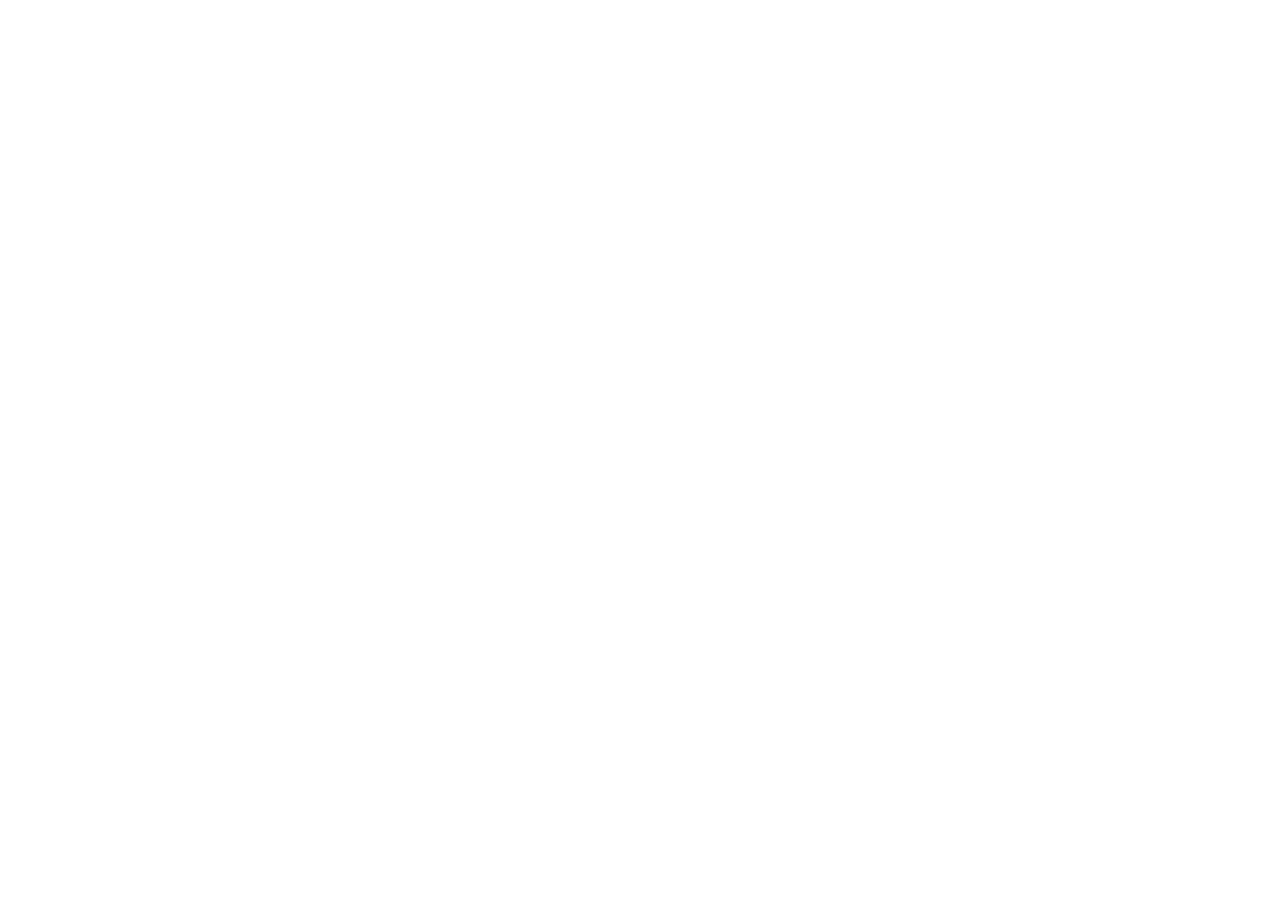
==== 2.Carousel/index.html @ e537601f "chore: test" ====
<!DOCTYPE html>
<html lang="en">
<head>
    <meta charset="UTF-8">
    <meta http-equiv="X-UA-Compatible" content="IE=edge">
    <meta name="viewport" content="width=device-width, initial-scale=1.0">
    <title>Document</title>
</head>
<body>
    
</body>
</html>
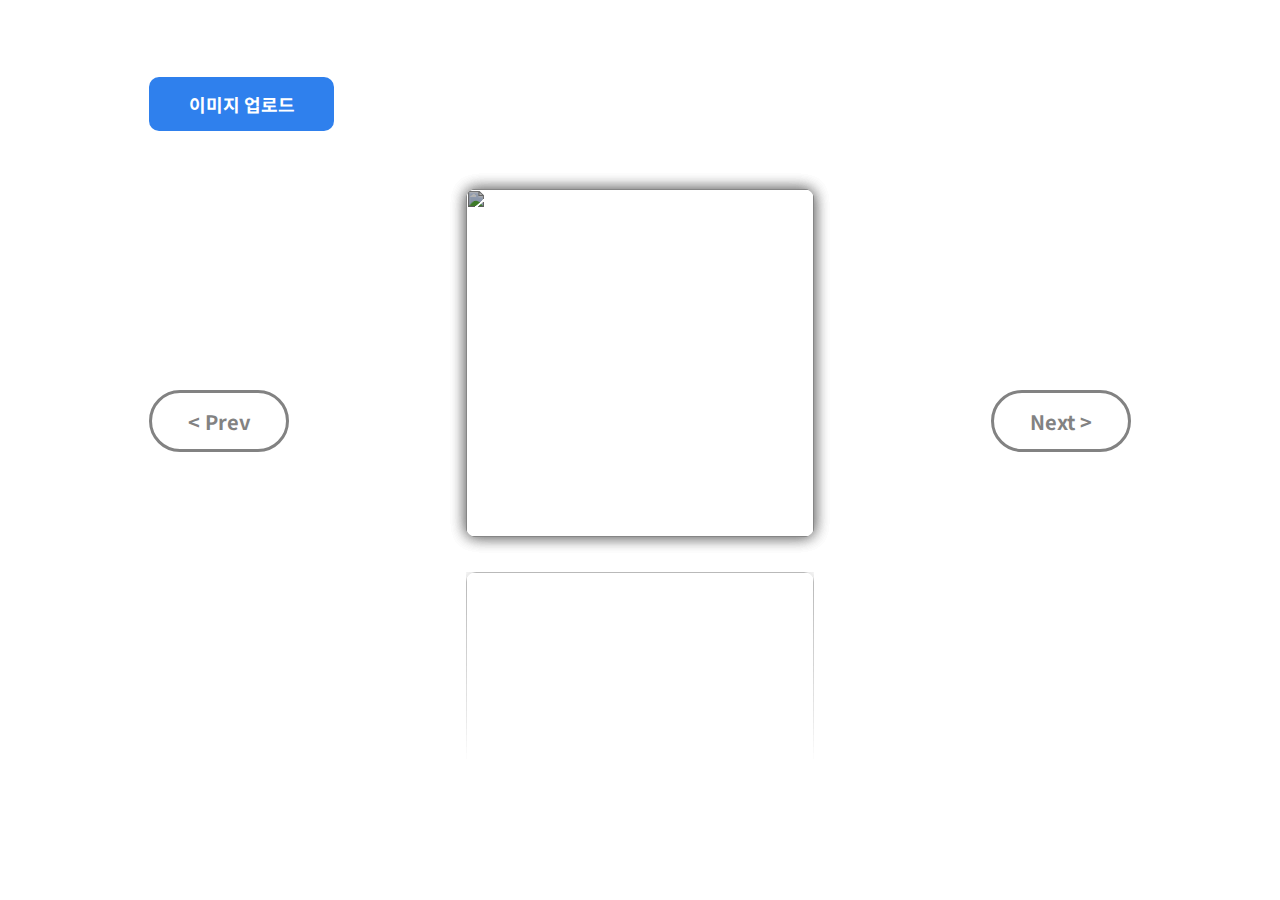
==== commit 722ecbdb: "1/15" ====
--- a/2.Carousel/index.html
+++ b/2.Carousel/index.html
@@ -1,12 +1,42 @@
 <!DOCTYPE html>
 <html lang="en">
-<head>
-    <meta charset="UTF-8">
-    <meta http-equiv="X-UA-Compatible" content="IE=edge">
-    <meta name="viewport" content="width=device-width, initial-scale=1.0">
+  <head>
+    <meta charset="UTF-8" />
+    <meta http-equiv="X-UA-Compatible" content="IE=edge" />
+    <meta name="viewport" content="width=device-width, initial-scale=1.0" />
+    <link rel="stylesheet" href="./src/css/reset.css" />
+    <link rel="stylesheet" href="./src/css/main.css" />
+    <link rel="preconnect" href="https://fonts.googleapis.com" />
+    <link rel="preconnect" href="https://fonts.gstatic.com" crossorigin />
+    <link
+      href="https://fonts.googleapis.com/css2?family=Noto+Sans+KR:wght@700&display=swap"
+      rel="stylesheet"
+    />
+    <script type="text/javascript" defer src="./src/js/index.js"></script>
     <title>Document</title>
-</head>
-<body>
-    
-</body>
-</html>+  </head>
+  <body>
+    <header></header>
+    <section>
+      <form class="image-upload">
+        <input type="file" accept="image/*" id="image-upload-input" />
+        <label for="image-upload-input">이미지 업로드</label>
+      </form>
+      <div class="carousel-wrapper">
+        <ul class="carousel-list">
+          <li class="carousel-item">
+            <img src="./src/image/이미지_1.png" />
+          </li>
+          <li class="carousel-item">
+            <img src="./src/image/이미지_1.png" />
+          </li>
+          <li class="carousel-item">
+            <img src="./src/image/이미지_1.png" />
+          </li>
+        </ul>
+      </div>
+      <button class="prev">&lt; Prev</button>
+      <button class="next">Next &gt;</button>
+    </section>
+  </body>
+</html>
--- a/2.Carousel/src/css/main.css
+++ b/2.Carousel/src/css/main.css
@@ -0,0 +1,93 @@
+.image-upload {
+  margin: 77px 149px 58px;
+}
+
+#image-upload-input {
+  position: absolute;
+  left: -10000px;
+  top: auto;
+  width: 1px;
+  height: 1px;
+  overflow: hidden;
+}
+
+#image-upload-input + label {
+  display: block;
+  width: 185px;
+  height: 54px;
+  text-align: center;
+  line-height: 54px;
+  background-color: #2f80ed;
+  border-radius: 10px;
+  color: #fff;
+  font-size: 18px;
+  font-family: "Noto Sans KR", sans-serif;
+  font-weight: 700;
+  cursor: pointer;
+}
+
+.carousel-wrapper {
+  perspective: 1000px;
+  display: flex;
+  justify-content: center;
+  align-items: center;
+}
+
+.carousel-list {
+  width: 348px;
+  height: 348px;
+  position: relative;
+  transform-style: preserve-3d; /* perspective 를 부모로 부터 받아 자식요소에도 적용 */
+}
+
+.carousel-item {
+  position: absolute;
+  top: 0;
+  left: 0;
+  width: 100%;
+  height: 100%;
+  -webkit-box-reflect: below 35px
+    linear-gradient(transparent 45%, rgba(255, 255, 255, 0.25));
+  /* ie, 파폭 적용 불가. 컨텐츠의 반사 이미지를 표현. above below left right. linear-gradient : 투명마스크 위에서 아래로 점진적 전환. 투명화 지점, 투명화 농도 */
+  overflow: hidden;
+  border-radius: 10px;
+  box-shadow: 0px 0px 15px rgba(0, 0, 0, 0.3); /* 세번째 값은 블러 처리만 */
+  transition: all 0.5s;
+}
+
+.carousel-item > img {
+  display: block;
+  width: 100%;
+  height: 100%;
+  filter: brightness(
+    70%
+  ); /* 흐림 효과나 색상 변형 등 그래픽 효과를 요소에 적용. brightness : 이미지를 밝거나 어둡게 표시 */
+}
+
+button {
+  position: absolute;
+  width: 140px;
+  height: 62px;
+  background: #ffffff;
+  border: 3px solid #828282;
+  border-radius: 36.5px;
+  font-family: "Noto Sans KR";
+  font-style: normal;
+  font-weight: 700;
+  font-size: 20px;
+  display: flex;
+  align-items: center;
+  justify-content: center;
+  color: #828282;
+  cursor: pointer;
+}
+
+.prev {
+  top: 390px;
+  left: 149px;
+}
+
+.next {
+  top: 390px;
+  right: 149px;
+}
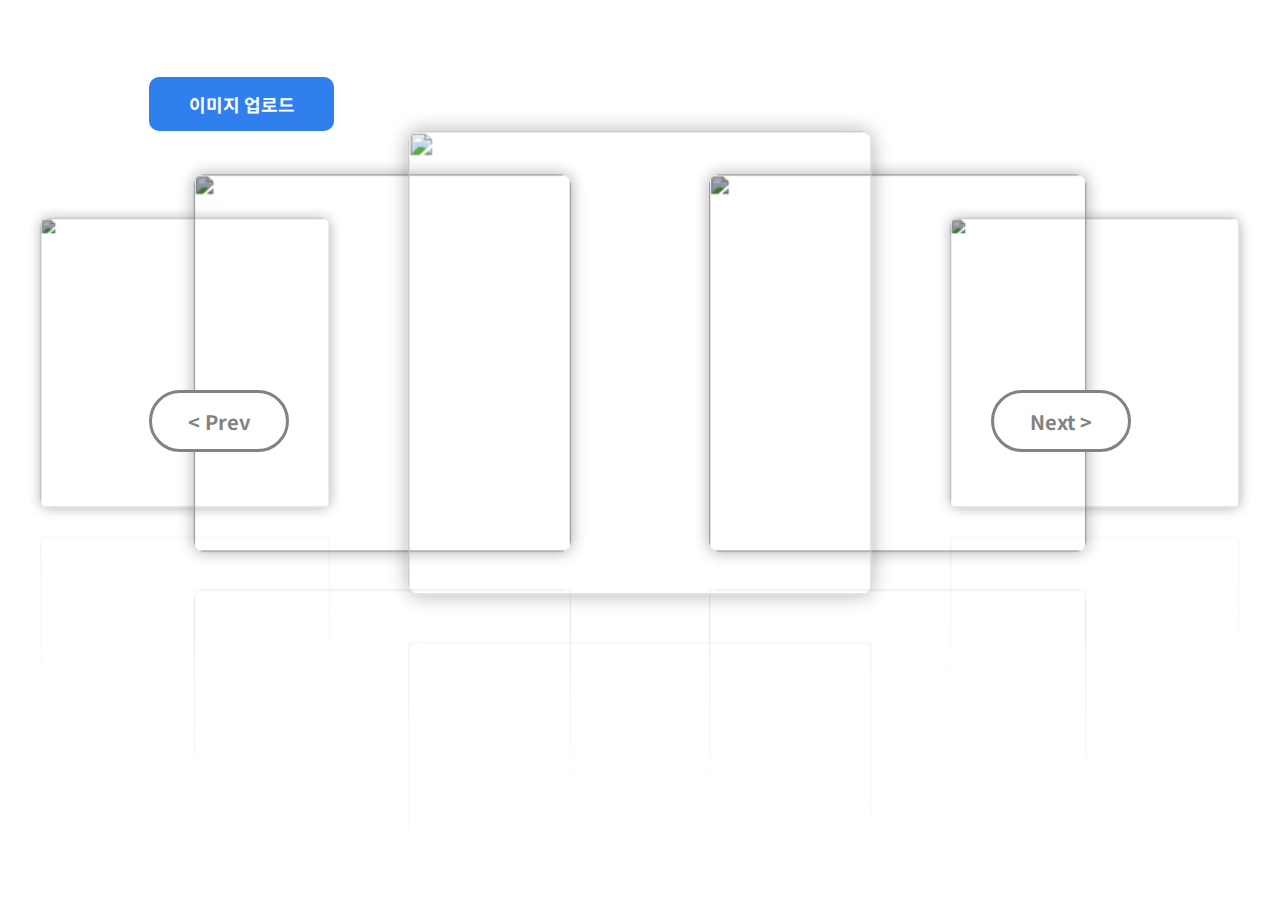
==== commit edde410e: "feat: 캐러셀 구현" ====
--- a/2.Carousel/index.html
+++ b/2.Carousel/index.html
@@ -28,10 +28,16 @@
             <img src="./src/image/이미지_1.png" />
           </li>
           <li class="carousel-item">
-            <img src="./src/image/이미지_1.png" />
+            <img src="./src/image/이미지_2.png" />
           </li>
           <li class="carousel-item">
-            <img src="./src/image/이미지_1.png" />
+            <img src="./src/image/이미지_3.png" />
+          </li>
+          <li class="carousel-item">
+            <img src="./src/image/이미지_4.png" />
+          </li>
+          <li class="carousel-item">
+            <img src="./src/image/이미지_5.png" />
           </li>
         </ul>
       </div>
--- a/2.Carousel/src/css/main.css
+++ b/2.Carousel/src/css/main.css
@@ -91,3 +91,7 @@
   top: 390px;
   right: 149px;
 }
+
+.now > img {
+  filter: brightness(100%);
+}
